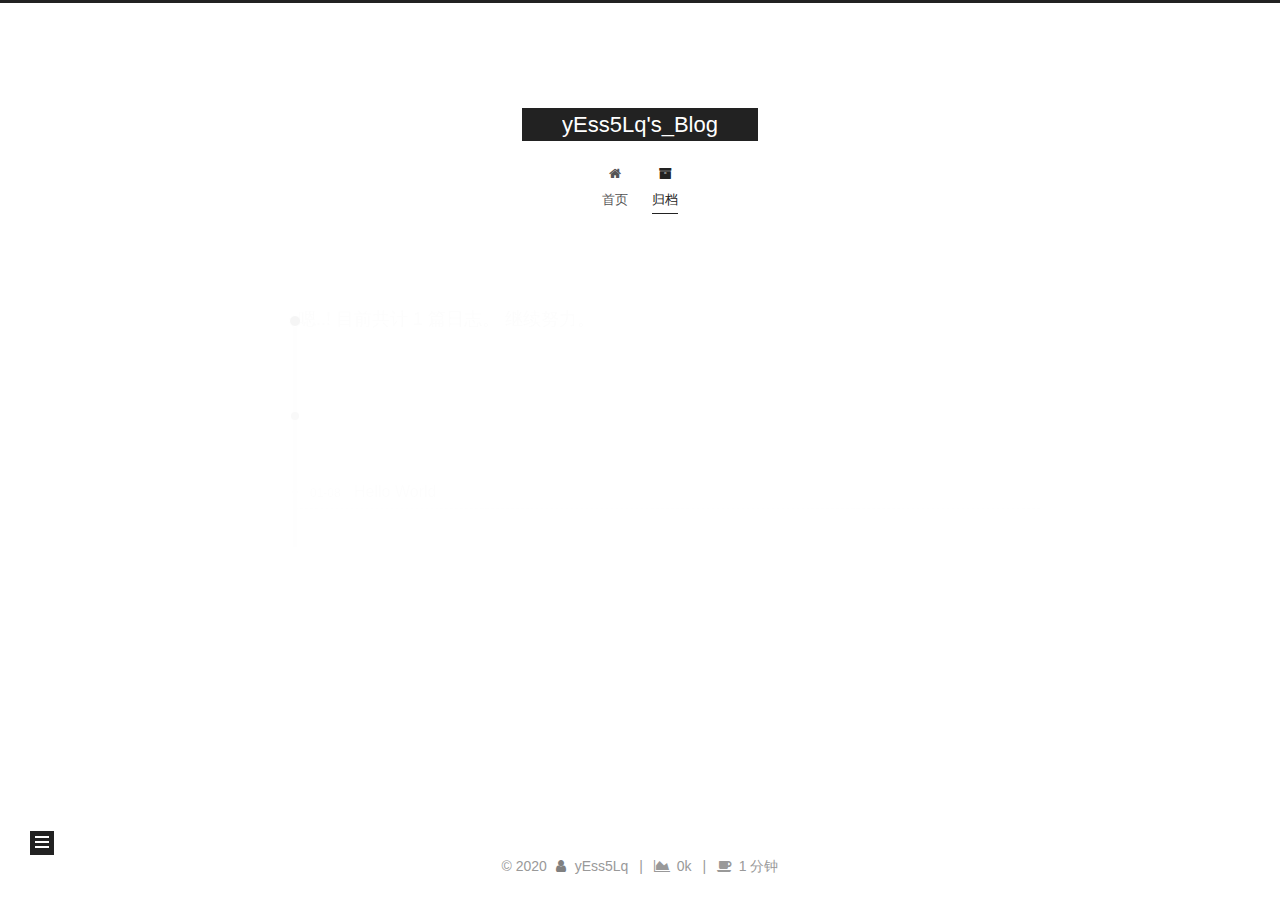
==== archives/index.html @ d1056d44 "Site updated: 2020-01-08 22:29:36" ====
<!DOCTYPE html>
<html lang="zh-Hans">
<head>
  <meta charset="UTF-8">
<meta name="viewport" content="width=device-width, initial-scale=1, maximum-scale=2">
<meta name="theme-color" content="#222">
<meta name="generator" content="Hexo 4.2.0">
  <link rel="apple-touch-icon" sizes="180x180" href="/images/apple-touch-icon-next.png">
  <link rel="icon" type="image/png" sizes="32x32" href="/images/favicon-32x32-next.png">
  <link rel="icon" type="image/png" sizes="16x16" href="/images/favicon-16x16-next.png">
  <link rel="mask-icon" href="/images/logo.svg" color="#222">

<link rel="stylesheet" href="/css/main.css">


<link rel="stylesheet" href="/lib/font-awesome/css/font-awesome.min.css">


<script id="hexo-configurations">
  var NexT = window.NexT || {};
  var CONFIG = {
    hostname: new URL('http://yoursite.com').hostname,
    root: '/',
    scheme: 'Muse',
    version: '7.7.0',
    exturl: false,
    sidebar: {"position":"left","display":"post","padding":18,"offset":12,"onmobile":false},
    copycode: {"enable":false,"show_result":false,"style":null},
    back2top: {"enable":true,"sidebar":false,"scrollpercent":false},
    bookmark: {"enable":false,"color":"#222","save":"auto"},
    fancybox: false,
    mediumzoom: false,
    lazyload: false,
    pangu: false,
    comments: {"style":"tabs","active":null,"storage":true,"lazyload":false,"nav":null},
    algolia: {
      appID: '',
      apiKey: '',
      indexName: '',
      hits: {"per_page":10},
      labels: {"input_placeholder":"Search for Posts","hits_empty":"We didn't find any results for the search: ${query}","hits_stats":"${hits} results found in ${time} ms"}
    },
    localsearch: {"enable":false,"trigger":"auto","top_n_per_article":1,"unescape":false,"preload":false},
    path: '',
    motion: {"enable":true,"async":false,"transition":{"post_block":"fadeIn","post_header":"slideDownIn","post_body":"slideDownIn","coll_header":"slideLeftIn","sidebar":"slideUpIn"}}
  };
</script>

  <meta name="description" content="一加一等于二">
<meta property="og:type" content="website">
<meta property="og:title" content="yEss5Lq&#39;s_Blog">
<meta property="og:url" content="http://yoursite.com/archives/index.html">
<meta property="og:site_name" content="yEss5Lq&#39;s_Blog">
<meta property="og:description" content="一加一等于二">
<meta property="article:author" content="yEss5Lq">
<meta name="twitter:card" content="summary">

<link rel="canonical" href="http://yoursite.com/archives/">


<script id="page-configurations">
  // https://hexo.io/docs/variables.html
  CONFIG.page = {
    sidebar: "",
    isHome: false,
    isPost: false
  };
</script>

  <title>归档 | yEss5Lq's_Blog</title>
  






  <noscript>
  <style>
  .use-motion .brand,
  .use-motion .menu-item,
  .sidebar-inner,
  .use-motion .post-block,
  .use-motion .pagination,
  .use-motion .comments,
  .use-motion .post-header,
  .use-motion .post-body,
  .use-motion .collection-header { opacity: initial; }

  .use-motion .site-title,
  .use-motion .site-subtitle {
    opacity: initial;
    top: initial;
  }

  .use-motion .logo-line-before i { left: initial; }
  .use-motion .logo-line-after i { right: initial; }
  </style>
</noscript>

</head>

<body itemscope itemtype="http://schema.org/WebPage">
  <div class="container use-motion">
    <div class="headband"></div>

    <header class="header" itemscope itemtype="http://schema.org/WPHeader">
      <div class="header-inner"><div class="site-brand-container">
  <div class="site-meta">

    <div>
      <a href="/" class="brand" rel="start">
        <span class="logo-line-before"><i></i></span>
        <span class="site-title">yEss5Lq's_Blog</span>
        <span class="logo-line-after"><i></i></span>
      </a>
    </div>
  </div>

  <div class="site-nav-toggle">
    <div class="toggle" aria-label="切换导航栏">
      <span class="toggle-line toggle-line-first"></span>
      <span class="toggle-line toggle-line-middle"></span>
      <span class="toggle-line toggle-line-last"></span>
    </div>
  </div>
</div>


<nav class="site-nav">
  
  <ul id="menu" class="menu">
        <li class="menu-item menu-item-home">

    <a href="/" rel="section"><i class="fa fa-fw fa-home"></i>首页</a>

  </li>
        <li class="menu-item menu-item-archives">

    <a href="/archives/" rel="section"><i class="fa fa-fw fa-archive"></i>归档</a>

  </li>
  </ul>

</nav>
</div>
    </header>

    
  <div class="back-to-top">
    <i class="fa fa-arrow-up"></i>
    <span>0%</span>
  </div>


    <main class="main">
      <div class="main-inner">
        <div class="content-wrap">
          

          <div class="content">
            

  
  
  
  <div class="post-block">
    <div class="posts-collapse">
      <div class="collection-title">
        <span class="collection-header">嗯..! 目前共计 1 篇日志。 继续努力。</span>
      </div>

      
    <div class="collection-year">
      <h1 class="collection-header">2020</h1>
    </div>

  <article itemscope itemtype="http://schema.org/Article">
    <header class="post-header">

      <div class="post-meta">
        <time itemprop="dateCreated"
              datetime="2020-01-08T21:18:24+08:00"
              content="2020-01-08">
          01-08
        </time>
      </div>

      <h2 class="post-title">
          <a class="post-title-link" href="/2020/01/08/hello-world/" itemprop="url">
            <span itemprop="name">Hello World</span>
          </a>
      </h2>

    </header>
  </article>


    </div>
  </div>
  
  
  

  



          </div>
          

<script>
  window.addEventListener('tabs:register', () => {
    let activeClass = CONFIG.comments.activeClass;
    if (CONFIG.comments.storage) {
      activeClass = localStorage.getItem('comments_active') || activeClass;
    }
    if (activeClass) {
      let activeTab = document.querySelector(`a[href="#comment-${activeClass}"]`);
      if (activeTab) {
        activeTab.click();
      }
    }
  });
  if (CONFIG.comments.storage) {
    window.addEventListener('tabs:click', event => {
      if (!event.target.matches('.tabs-comment .tab-content .tab-pane')) return;
      let commentClass = event.target.classList[1];
      localStorage.setItem('comments_active', commentClass);
    });
  }
</script>

        </div>
          
  
  <div class="toggle sidebar-toggle">
    <span class="toggle-line toggle-line-first"></span>
    <span class="toggle-line toggle-line-middle"></span>
    <span class="toggle-line toggle-line-last"></span>
  </div>

  <aside class="sidebar">
    <div class="sidebar-inner">

      <ul class="sidebar-nav motion-element">
        <li class="sidebar-nav-toc">
          文章目录
        </li>
        <li class="sidebar-nav-overview">
          站点概览
        </li>
      </ul>

      <!--noindex-->
      <div class="post-toc-wrap sidebar-panel">
      </div>
      <!--/noindex-->

      <div class="site-overview-wrap sidebar-panel">
        <div class="site-author motion-element" itemprop="author" itemscope itemtype="http://schema.org/Person">
  <p class="site-author-name" itemprop="name">yEss5Lq</p>
  <div class="site-description" itemprop="description">一加一等于二</div>
</div>
<div class="site-state-wrap motion-element">
  <nav class="site-state">
      <div class="site-state-item site-state-posts">
          <a href="/archives/">
        
          <span class="site-state-item-count">1</span>
          <span class="site-state-item-name">日志</span>
        </a>
      </div>
  </nav>
</div>



      </div>

    </div>
  </aside>
  <div id="sidebar-dimmer"></div>


      </div>
    </main>

    <footer class="footer">
      <div class="footer-inner">
        

<div class="copyright">
  
  &copy; 
  <span itemprop="copyrightYear">2020</span>
  <span class="with-love">
    <i class="fa fa-user"></i>
  </span>
  <span class="author" itemprop="copyrightHolder">yEss5Lq</span>
    <span class="post-meta-divider">|</span>
    <span class="post-meta-item-icon">
      <i class="fa fa-area-chart"></i>
    </span>
    <span title="站点总字数">0k</span>
    <span class="post-meta-divider">|</span>
    <span class="post-meta-item-icon">
      <i class="fa fa-coffee"></i>
    </span>
    <span title="站点阅读时长">1 分钟</span>
</div>

        








      </div>
    </footer>
  </div>

  
  <script src="/lib/anime.min.js"></script>
  <script src="/lib/velocity/velocity.min.js"></script>
  <script src="/lib/velocity/velocity.ui.min.js"></script>

<script src="/js/utils.js"></script>

<script src="/js/motion.js"></script>


<script src="/js/schemes/muse.js"></script>


<script src="/js/next-boot.js"></script>




  















  

  

</body>
</html>
---- css/main.css ----
html {
  line-height: 1.15; /* 1 */
  -webkit-text-size-adjust: 100%; /* 2 */
}
body {
  margin: 0;
}
main {
  display: block;
}
h1 {
  font-size: 2em;
  margin: 0.67em 0;
}
hr {
  box-sizing: content-box; /* 1 */
  height: 0; /* 1 */
  overflow: visible; /* 2 */
}
pre {
  font-family: monospace, monospace; /* 1 */
  font-size: 1em; /* 2 */
}
a {
  background: transparent;
}
abbr[title] {
  border-bottom: none; /* 1 */
  text-decoration: underline; /* 2 */
  text-decoration: underline dotted; /* 2 */
}
b,
strong {
  font-weight: bolder;
}
code,
kbd,
samp {
  font-family: monospace, monospace; /* 1 */
  font-size: 1em; /* 2 */
}
small {
  font-size: 80%;
}
sub,
sup {
  font-size: 75%;
  line-height: 0;
  position: relative;
  vertical-align: baseline;
}
sub {
  bottom: -0.25em;
}
sup {
  top: -0.5em;
}
img {
  border-style: none;
}
button,
input,
optgroup,
select,
textarea {
  font-family: inherit; /* 1 */
  font-size: 100%; /* 1 */
  line-height: 1.15; /* 1 */
  margin: 0; /* 2 */
}
button,
input {
/* 1 */
  overflow: visible;
}
button,
select {
/* 1 */
  text-transform: none;
}
button,
[type='button'],
[type='reset'],
[type='submit'] {
  -webkit-appearance: button;
}
button::-moz-focus-inner,
[type='button']::-moz-focus-inner,
[type='reset']::-moz-focus-inner,
[type='submit']::-moz-focus-inner {
  border-style: none;
  padding: 0;
}
button:-moz-focusring,
[type='button']:-moz-focusring,
[type='reset']:-moz-focusring,
[type='submit']:-moz-focusring {
  outline: 1px dotted ButtonText;
}
fieldset {
  padding: 0.35em 0.75em 0.625em;
}
legend {
  box-sizing: border-box; /* 1 */
  color: inherit; /* 2 */
  display: table; /* 1 */
  max-width: 100%; /* 1 */
  padding: 0; /* 3 */
  white-space: normal; /* 1 */
}
progress {
  vertical-align: baseline;
}
textarea {
  overflow: auto;
}
[type='checkbox'],
[type='radio'] {
  box-sizing: border-box; /* 1 */
  padding: 0; /* 2 */
}
[type='number']::-webkit-inner-spin-button,
[type='number']::-webkit-outer-spin-button {
  height: auto;
}
[type='search'] {
  outline-offset: -2px; /* 2 */
  -webkit-appearance: textfield; /* 1 */
}
[type='search']::-webkit-search-decoration {
  -webkit-appearance: none;
}
::-webkit-file-upload-button {
  font: inherit; /* 2 */
  -webkit-appearance: button; /* 1 */
}
details {
  display: block;
}
summary {
  display: list-item;
}
template {
  display: none;
}
[hidden] {
  display: none;
}
::selection {
  background: #262a30;
  color: #fff;
}
html,
body {
  height: 100%;
}
body {
  background: #fff;
  color: #555;
  font-family: 'Lato', "PingFang SC", "Microsoft YaHei", sans-serif;
  font-size: 1em;
  line-height: 2;
}
@media (max-width: 991px) {
  body {
    padding-left: 0 !important;
    padding-right: 0 !important;
  }
}
h1,
h2,
h3,
h4,
h5,
h6 {
  font-family: 'Lato', "PingFang SC", "Microsoft YaHei", sans-serif;
  font-weight: bold;
  line-height: 1.5;
  margin: 20px 0 15px;
}
h1 {
  font-size: 1.5em;
}
h2 {
  font-size: 1.375em;
}
h3 {
  font-size: 1.25em;
}
h4 {
  font-size: 1.125em;
}
h5 {
  font-size: 1em;
}
h6 {
  font-size: 0.875em;
}
p {
  margin: 0 0 20px 0;
}
a,
span.exturl {
  border-bottom: 1px solid #999;
  color: #555;
  outline: 0;
  text-decoration: none;
  overflow-wrap: break-word;
  word-wrap: break-word;
  cursor: pointer;
}
a:hover,
span.exturl:hover {
  border-bottom-color: #222;
  color: #222;
}
iframe,
img,
video {
  display: block;
  margin-left: auto;
  margin-right: auto;
  max-width: 100%;
}
hr {
  background-color: #ddd;
  background-image: repeating-linear-gradient(-45deg, #fff, #fff 4px, transparent 4px, transparent 8px);
  border: 0;
  height: 3px;
  margin: 40px 0;
}
blockquote {
  border-left: 4px solid #ddd;
  color: #666;
  margin: 0;
  padding: 0 15px;
}
blockquote cite::before {
  content: '-';
  padding: 0 5px;
}
dt {
  font-weight: 700;
}
dd {
  margin: 0;
  padding: 0;
}
kbd {
  background-color: #f5f5f5;
  background-image: linear-gradient(#eee, #fff, #eee);
  border: 1px solid #ccc;
  border-radius: 0.2em;
  box-shadow: 0.1em 0.1em 0.2em rgba(0,0,0,0.1);
  font-family: inherit;
  padding: 0.1em 0.3em;
  white-space: nowrap;
}
.table-container {
  -webkit-overflow-scrolling: touch;
  overflow: auto;
}
table {
  border-collapse: collapse;
  border-spacing: 0;
  font-size: 0.875em;
  margin: 0 0 20px 0;
  width: 100%;
}
tbody tr:nth-of-type(odd) {
  background: #f9f9f9;
}
tbody tr:hover {
  background: #f5f5f5;
}
caption,
th,
td {
  font-weight: normal;
  padding: 8px;
  text-align: left;
  vertical-align: middle;
}
th,
td {
  border: 1px solid #ddd;
  border-bottom: 3px solid #ddd;
}
th {
  font-weight: 700;
  padding-bottom: 10px;
}
td {
  border-bottom-width: 1px;
}
.btn {
  background: #222;
  border: 2px solid #222;
  border-radius: 0;
  color: #fff;
  display: inline-block;
  font-size: 0.875em;
  line-height: 2;
  padding: 0 20px;
  text-decoration: none;
  transition-property: background-color;
  transition-delay: 0s;
  transition-duration: 0.2s;
  transition-timing-function: ease-in-out;
}
.btn:hover {
  background: #fff;
  border-color: #222;
  color: #222;
}
.btn + .btn {
  margin: 0 0 8px 8px;
}
.btn .fa-fw {
  text-align: left;
  width: 1.285714285714286em;
}
.toggle {
  line-height: 0;
}
.toggle .toggle-line {
  background: #fff;
  display: inline-block;
  height: 2px;
  left: 0;
  position: relative;
  top: 0;
  transition: all 0.4s;
  vertical-align: top;
  width: 100%;
}
.toggle .toggle-line:not(:first-child) {
  margin-top: 3px;
}
.toggle.toggle-arrow .toggle-line-first {
  left: 50%;
  top: 2px;
  transform: rotate(45deg);
  width: 50%;
}
.toggle.toggle-arrow .toggle-line-middle {
  left: 2px;
  width: 90%;
}
.toggle.toggle-arrow .toggle-line-last {
  left: 50%;
  top: -2px;
  transform: rotate(-45deg);
  width: 50%;
}
.toggle.toggle-close .toggle-line-first {
  transform: rotate(-45deg);
  top: 5px;
}
.toggle.toggle-close .toggle-line-middle {
  opacity: 0;
}
.toggle.toggle-close .toggle-line-last {
  transform: rotate(45deg);
  top: -5px;
}
.highlight,
pre {
  background: #f7f7f7;
  color: #4d4d4c;
  line-height: 1.6;
  margin: 0 auto 20px;
}
pre,
code {
  font-family: consolas, Menlo, monospace, "PingFang SC", "Microsoft YaHei";
}
code {
  background: #eee;
  border-radius: 3px;
  color: #555;
  padding: 2px 4px;
  overflow-wrap: break-word;
  word-wrap: break-word;
}
.highlight *::selection {
  background: #d6d6d6;
}
.highlight pre {
  border: 0;
  margin: 0;
  padding: 10px 0;
}
.highlight table {
  border: 0;
  margin: 0;
  width: auto;
}
.highlight td {
  border: 0;
  padding: 0;
}
.highlight figcaption {
  background: #eee;
  color: #4d4d4c;
  font-size: 0.875em;
  line-height: 1.2;
  padding: 0.5em;
}
.highlight figcaption::before,
.highlight figcaption::after {
  content: ' ';
  display: table;
}
.highlight figcaption::after {
  clear: both;
}
.highlight figcaption a {
  color: #4d4d4c;
  float: right;
}
.highlight figcaption a:hover {
  border-bottom-color: #4d4d4c;
}
.highlight .gutter {
  -moz-user-select: none;
  -ms-user-select: none;
  -webkit-user-select: none;
  user-select: none;
}
.highlight .gutter pre {
  background: #eff2f3;
  color: #869194;
  padding-left: 10px;
  padding-right: 10px;
  text-align: right;
}
.highlight .code pre {
  background: #f7f7f7;
  padding-left: 10px;
  width: 100%;
}
.gist table {
  width: auto;
}
.gist table td {
  border: 0;
}
pre {
  overflow: auto;
  padding: 10px;
}
pre code {
  background: none;
  color: #4d4d4c;
  font-size: 0.875em;
  padding: 0;
  text-shadow: none;
}
pre .deletion {
  background: #fdd;
}
pre .addition {
  background: #dfd;
}
pre .meta {
  color: #eab700;
  -moz-user-select: none;
  -ms-user-select: none;
  -webkit-user-select: none;
  user-select: none;
}
pre .comment {
  color: #8e908c;
}
pre .variable,
pre .attribute,
pre .tag,
pre .name,
pre .regexp,
pre .ruby .constant,
pre .xml .tag .title,
pre .xml .pi,
pre .xml .doctype,
pre .html .doctype,
pre .css .id,
pre .css .class,
pre .css .pseudo {
  color: #c82829;
}
pre .number,
pre .preprocessor,
pre .built_in,
pre .builtin-name,
pre .literal,
pre .params,
pre .constant,
pre .command {
  color: #f5871f;
}
pre .ruby .class .title,
pre .css .rules .attribute,
pre .string,
pre .symbol,
pre .value,
pre .inheritance,
pre .header,
pre .ruby .symbol,
pre .xml .cdata,
pre .special,
pre .formula {
  color: #718c00;
}
pre .title,
pre .css .hexcolor {
  color: #3e999f;
}
pre .function,
pre .python .decorator,
pre .python .title,
pre .ruby .function .title,
pre .ruby .title .keyword,
pre .perl .sub,
pre .javascript .title,
pre .coffeescript .title {
  color: #4271ae;
}
pre .keyword,
pre .javascript .function {
  color: #8959a8;
}
.blockquote-center {
  border-left: none;
  margin: 40px 0;
  padding: 0;
  position: relative;
  text-align: center;
}
.blockquote-center::before,
.blockquote-center::after {
  background-repeat: no-repeat;
  background-size: 22px 22px;
  content: ' ';
  display: block;
  height: 24px;
  opacity: 0.2;
  position: absolute;
  width: 100%;
}
.blockquote-center::before {
  background-image: url("../images/quote-l.svg");
  background-position: 0 -6px;
  border-top: 1px solid #ccc;
  top: -20px;
}
.blockquote-center::after {
  background-image: url("../images/quote-r.svg");
  background-position: 100% 8px;
  border-bottom: 1px solid #ccc;
  bottom: -20px;
}
.blockquote-center p,
.blockquote-center div {
  text-align: center;
}
.post-body .group-picture img {
  margin: 0 auto;
  padding: 0 3px;
}
.group-picture-row {
  margin-bottom: 6px;
  overflow: hidden;
}
.group-picture-column {
  float: left;
  margin-bottom: 10px;
}
.post-body .label {
  display: inline;
  padding: 0 2px;
}
.post-body .label.default {
  background: #f0f0f0;
}
.post-body .label.primary {
  background: #efe6f7;
}
.post-body .label.info {
  background: #e5f2f8;
}
.post-body .label.success {
  background: #e7f4e9;
}
.post-body .label.warning {
  background: #fcf6e1;
}
.post-body .label.danger {
  background: #fae8eb;
}
.post-body .tabs {
  margin-bottom: 20px;
}
.post-body .tabs,
.tabs-comment {
  display: block;
  padding-top: 10px;
  position: relative;
}
.post-body .tabs ul.nav-tabs,
.tabs-comment ul.nav-tabs {
  display: flex;
  flex-wrap: wrap;
  margin: 0;
  margin-bottom: -1px;
  padding: 0;
}
@media (max-width: 413px) {
  .post-body .tabs ul.nav-tabs,
  .tabs-comment ul.nav-tabs {
    display: block;
    margin-bottom: 5px;
  }
}
.post-body .tabs ul.nav-tabs li.tab,
.tabs-comment ul.nav-tabs li.tab {
  background: #fff;
  border-bottom: 1px solid #ddd;
  border-left: 1px solid transparent;
  border-right: 1px solid transparent;
  border-top: 3px solid transparent;
  flex-grow: 1;
  list-style-type: none;
  border-radius: 0 0 0 0;
}
@media (max-width: 413px) {
  .post-body .tabs ul.nav-tabs li.tab,
  .tabs-comment ul.nav-tabs li.tab {
    border-bottom: 1px solid transparent;
    border-left: 3px solid transparent;
    border-right: 1px solid transparent;
    border-top: 1px solid transparent;
  }
}
@media (max-width: 413px) {
  .post-body .tabs ul.nav-tabs li.tab,
  .tabs-comment ul.nav-tabs li.tab {
    border-radius: 0;
  }
}
.post-body .tabs ul.nav-tabs li.tab a,
.tabs-comment ul.nav-tabs li.tab a {
  border-bottom: initial;
  display: block;
  line-height: 1.8;
  outline: 0;
  padding: 0.25em 0.75em;
  text-align: center;
  transition-delay: 0s;
  transition-duration: 0.2s;
  transition-timing-function: ease-out;
}
.post-body .tabs ul.nav-tabs li.tab a i,
.tabs-comment ul.nav-tabs li.tab a i {
  width: 1.285714285714286em;
}
.post-body .tabs ul.nav-tabs li.tab.active,
.tabs-comment ul.nav-tabs li.tab.active {
  border-bottom: 1px solid transparent;
  border-left: 1px solid #ddd;
  border-right: 1px solid #ddd;
  border-top: 3px solid #fc6423;
}
@media (max-width: 413px) {
  .post-body .tabs ul.nav-tabs li.tab.active,
  .tabs-comment ul.nav-tabs li.tab.active {
    border-bottom: 1px solid #ddd;
    border-left: 3px solid #fc6423;
    border-right: 1px solid #ddd;
    border-top: 1px solid #ddd;
  }
}
.post-body .tabs ul.nav-tabs li.tab.active a,
.tabs-comment ul.nav-tabs li.tab.active a {
  color: #555;
  cursor: default;
}
.post-body .tabs .tab-content .tab-pane,
.tabs-comment .tab-content .tab-pane {
  border: 1px solid #ddd;
  padding: 20px 20px 0 20px;
  border-radius: 0;
}
.post-body .tabs .tab-content .tab-pane:not(.active),
.tabs-comment .tab-content .tab-pane:not(.active) {
  display: none;
}
.post-body .tabs .tab-content .tab-pane.active,
.tabs-comment .tab-content .tab-pane.active {
  display: block;
}
.post-body .tabs .tab-content .tab-pane.active:nth-of-type(1),
.tabs-comment .tab-content .tab-pane.active:nth-of-type(1) {
  border-radius: 0 0 0 0;
}
@media (max-width: 413px) {
  .post-body .tabs .tab-content .tab-pane.active:nth-of-type(1),
  .tabs-comment .tab-content .tab-pane.active:nth-of-type(1) {
    border-radius: 0;
  }
}
.post-body .note {
  border-radius: 3px;
  margin-bottom: 20px;
  padding: 15px;
  position: relative;
  border: 1px solid #eee;
  border-left-width: 5px;
}
.post-body .note h2,
.post-body .note h3,
.post-body .note h4,
.post-body .note h5,
.post-body .note h6 {
  margin-top: 0;
  border-bottom: initial;
  margin-bottom: 0;
  padding-top: 0;
}
.post-body .note p:first-child,
.post-body .note ul:first-child,
.post-body .note ol:first-child,
.post-body .note table:first-child,
.post-body .note pre:first-child,
.post-body .note blockquote:first-child,
.post-body .note img:first-child {
  margin-top: 0;
}
.post-body .note p:last-child,
.post-body .note ul:last-child,
.post-body .note ol:last-child,
.post-body .note table:last-child,
.post-body .note pre:last-child,
.post-body .note blockquote:last-child,
.post-body .note img:last-child {
  margin-bottom: 0;
}
.post-body .note.default {
  border-left-color: #777;
}
.post-body .note.default h2,
.post-body .note.default h3,
.post-body .note.default h4,
.post-body .note.default h5,
.post-body .note.default h6 {
  color: #777;
}
.post-body .note.primary {
  border-left-color: #6f42c1;
}
.post-body .note.primary h2,
.post-body .note.primary h3,
.post-body .note.primary h4,
.post-body .note.primary h5,
.post-body .note.primary h6 {
  color: #6f42c1;
}
.post-body .note.info {
  border-left-color: #428bca;
}
.post-body .note.info h2,
.post-body .note.info h3,
.post-body .note.info h4,
.post-body .note.info h5,
.post-body .note.info h6 {
  color: #428bca;
}
.post-body .note.success {
  border-left-color: #5cb85c;
}
.post-body .note.success h2,
.post-body .note.success h3,
.post-body .note.success h4,
.post-body .note.success h5,
.post-body .note.success h6 {
  color: #5cb85c;
}
.post-body .note.warning {
  border-left-color: #f0ad4e;
}
.post-body .note.warning h2,
.post-body .note.warning h3,
.post-body .note.warning h4,
.post-body .note.warning h5,
.post-body .note.warning h6 {
  color: #f0ad4e;
}
.post-body .note.danger {
  border-left-color: #d9534f;
}
.post-body .note.danger h2,
.post-body .note.danger h3,
.post-body .note.danger h4,
.post-body .note.danger h5,
.post-body .note.danger h6 {
  color: #d9534f;
}
.pagination .prev,
.pagination .next,
.pagination .page-number,
.pagination .space {
  display: inline-block;
  margin: 0 10px;
  padding: 0 11px;
  position: relative;
  top: -1px;
}
@media (max-width: 767px) {
  .pagination .prev,
  .pagination .next,
  .pagination .page-number,
  .pagination .space {
    margin: 0 5px;
  }
}
.pagination {
  border-top: 1px solid #eee;
  margin: 120px 0 0;
  text-align: center;
}
.pagination .prev,
.pagination .next,
.pagination .page-number {
  border-bottom: 0;
  border-top: 1px solid #eee;
  transition-property: border-color;
  transition-delay: 0s;
  transition-duration: 0.2s;
  transition-timing-function: ease-in-out;
}
.pagination .prev:hover,
.pagination .next:hover,
.pagination .page-number:hover {
  border-top-color: #222;
}
.pagination .space {
  margin: 0;
  padding: 0;
}
.pagination .prev {
  margin-left: 0;
}
.pagination .next {
  margin-right: 0;
}
.pagination .page-number.current {
  background: #ccc;
  border-top-color: #ccc;
  color: #fff;
}
@media (max-width: 767px) {
  .pagination {
    border-top: none;
  }
  .pagination .prev,
  .pagination .next,
  .pagination .page-number {
    border-bottom: 1px solid #eee;
    border-top: 0;
    margin-bottom: 10px;
    padding: 0 10px;
  }
  .pagination .prev:hover,
  .pagination .next:hover,
  .pagination .page-number:hover {
    border-bottom-color: #222;
  }
}
.comments {
  margin: 60px 20px 0;
  overflow: hidden;
}
.comment-button-group {
  display: flex;
  flex-wrap: wrap-reverse;
  justify-content: center;
  margin: 1em 0;
}
.comment-button-group .comment-button {
  margin: 0.1em 0.2em;
}
.comment-button-group .comment-button.active {
  background: #fff;
  border-color: #222;
  color: #222;
}
.comment-position {
  display: none;
}
.comment-position.active {
  display: block;
}
.tabs-comment {
  background: #fff;
  margin-top: 4em;
  padding-top: 0;
}
.tabs-comment .comments {
  border: 0;
  box-shadow: none;
  margin-top: 0;
  padding-top: 0;
}
.container {
  min-height: 100%;
  position: relative;
}
.main-inner {
  margin: 0 auto;
  width: 700px;
}
@media (min-width: 1200px) {
  .main-inner {
    width: 800px;
  }
}
@media (min-width: 1600px) {
  .main-inner {
    width: 900px;
  }
}
.header {
  background: transparent;
}
.header-inner {
  margin: 0 auto;
  position: relative;
  width: 700px;
}
@media (min-width: 1200px) {
  .header-inner {
    width: 800px;
  }
}
@media (min-width: 1600px) {
  .header-inner {
    width: 900px;
  }
}
.headband {
  background: #222;
  height: 3px;
}
.site-meta {
  margin: 0;
  text-align: center;
}
@media (max-width: 767px) {
  .site-meta {
    text-align: center;
  }
}
.brand {
  background: #222;
  border-bottom: none;
  color: #fff;
  display: inline-block;
  line-height: 1.375em;
  padding: 0 40px;
  position: relative;
}
.brand:hover {
  color: #fff;
}
.site-title {
  display: inline-block;
  font-family: 'Lato', "PingFang SC", "Microsoft YaHei", sans-serif;
  font-size: 1.375em;
  font-weight: normal;
  line-height: 1.5;
  vertical-align: top;
}
.site-subtitle {
  color: #999;
  font-size: 0.8125em;
  margin-top: 10px;
}
.use-motion .brand {
  opacity: 0;
}
.use-motion .site-title,
.use-motion .site-subtitle,
.use-motion .custom-logo-image {
  opacity: 0;
  position: relative;
  top: -10px;
}
.site-nav-toggle {
  display: none;
  left: 10px;
  position: absolute;
}
@media (max-width: 767px) {
  .site-nav-toggle {
    display: block;
  }
}
.site-nav-toggle .toggle {
  background: transparent;
  border: 0;
  margin-top: 2px;
  padding: 10px;
  width: 22px;
}
.site-nav-toggle .toggle .toggle-line {
  background: #555;
  border-radius: 1px;
}
.site-nav {
  display: block;
}
@media (max-width: 767px) {
  .site-nav {
    clear: both;
    display: none;
  }
}
.site-nav.site-nav-on {
  display: block;
}
.menu {
  margin-top: 20px;
  padding-left: 0;
  text-align: center;
}
.menu-item {
  display: inline-block;
  list-style: none;
  margin: 0 10px;
}
@media (max-width: 767px) {
  .menu-item {
    margin-top: 10px;
  }
}
.menu-item a,
.menu-item span.exturl {
  border-bottom: 0;
  display: block;
  font-size: 0.8125em;
  transition-property: border-color;
  transition-delay: 0s;
  transition-duration: 0.2s;
  transition-timing-function: ease-in-out;
}
@media (hover: none) {
  .menu-item a:hover,
  .menu-item span.exturl:hover {
    border-bottom-color: transparent !important;
  }
}
.menu-item .fa {
  margin-right: 8px;
}
.menu-item .badge {
  display: inline-block;
  font-weight: 700;
  line-height: 1;
  margin-left: 0.35em;
  margin-top: 0.35em;
  text-align: center;
  white-space: nowrap;
}
@media (max-width: 767px) {
  .menu-item .badge {
    float: right;
    margin-left: 0;
  }
}
.use-motion .menu-item {
  opacity: 0;
}
.sidebar {
  background: #222;
  bottom: 0;
  box-shadow: inset 0 2px 6px #000;
  position: fixed;
  top: 0;
  z-index: 1200;
}
.sidebar a,
.sidebar span.exturl {
  border-bottom-color: #555;
  color: #999;
}
.sidebar a:hover,
.sidebar span.exturl:hover {
  border-bottom-color: #eee;
  color: #eee;
}
@media (max-width: 991px) {
  .sidebar {
    display: none;
  }
}
.sidebar-inner {
  color: #999;
  padding: 18px 10px;
  text-align: center;
}
.site-overview-wrap {
  overflow-x: hidden;
  overflow-y: auto;
}
.cc-license {
  margin-top: 10px;
  text-align: center;
}
.cc-license .cc-opacity {
  border-bottom: none;
  opacity: 0.7;
}
.cc-license .cc-opacity:hover {
  opacity: 0.9;
}
.cc-license img {
  display: inline-block;
}
.site-author-image {
  border: 2px solid #333;
  display: block;
  height: auto;
  margin: 0 auto;
  max-width: 96px;
  padding: 2px;
}
.site-author-name {
  color: #f5f5f5;
  font-weight: normal;
  margin: 5px 0 0;
  text-align: center;
}
.site-description {
  color: #999;
  font-size: 1em;
  margin-top: 5px;
  text-align: center;
}
.links-of-author {
  margin-top: 15px;
}
.links-of-author a,
.links-of-author span.exturl {
  border-bottom-color: #555;
  display: inline-block;
  font-size: 0.8125em;
  margin-bottom: 10px;
  margin-right: 10px;
  vertical-align: middle;
}
.links-of-author a::before,
.links-of-author span.exturl::before {
  background: #ffff91;
  border-radius: 50%;
  content: ' ';
  display: inline-block;
  height: 4px;
  margin-right: 3px;
  vertical-align: middle;
  width: 4px;
}
.sidebar-button {
  margin-top: 15px;
}
.sidebar-button a {
  border: 1px solid #fc6423;
  border-radius: 4px;
  color: #fc6423;
  display: inline-block;
  padding: 0 15px;
}
.sidebar-button a .fa {
  margin-right: 5px;
}
.sidebar-button a:hover {
  background: #fc6423;
  border: 1px solid #fc6423;
  color: #fff;
}
.sidebar-button a:hover .fa {
  color: #fff;
}
.links-of-blogroll {
  font-size: 0.8125em;
  margin-top: 10px;
}
.links-of-blogroll-title {
  font-size: 0.875em;
  font-weight: 600;
  margin-top: 0;
}
.links-of-blogroll-list {
  list-style: none;
  margin: 0;
  padding: 0;
}
.links-of-blogroll-item {
  padding: 2px 10px;
}
.links-of-blogroll-item a,
.links-of-blogroll-item span.exturl {
  box-sizing: border-box;
  display: inline-block;
  max-width: 280px;
  overflow: hidden;
  text-overflow: ellipsis;
  white-space: nowrap;
}
#sidebar-dimmer {
  display: none;
}
@media (max-width: 767px) {
  #sidebar-dimmer {
    background: #000;
    display: block;
    height: 100%;
    left: 100%;
    opacity: 0;
    position: fixed;
    top: 0;
    width: 100%;
    z-index: 1100;
  }
  .sidebar-active + #sidebar-dimmer {
    opacity: 0.7;
    transform: translateX(-100%);
    transition: opacity 0.5s;
  }
}
.sidebar-nav {
  margin: 0;
  padding-bottom: 20px;
  padding-left: 0;
}
.sidebar-nav li {
  border-bottom: 1px solid transparent;
  color: #555;
  cursor: pointer;
  display: inline-block;
  font-size: 0.875em;
}
.sidebar-nav li.sidebar-nav-overview {
  margin-left: 10px;
}
.sidebar-nav li:hover {
  color: #f5f5f5;
}
.sidebar-nav .sidebar-nav-active {
  border-bottom-color: #87daff;
  color: #87daff;
}
.sidebar-nav .sidebar-nav-active:hover {
  color: #87daff;
}
.sidebar-panel {
  display: none;
}
.sidebar-panel-active {
  display: block;
}
.sidebar-toggle {
  background: #222;
  bottom: 45px;
  cursor: pointer;
  height: 14px;
  left: 30px;
  padding: 5px;
  position: fixed;
  width: 14px;
  z-index: 1300;
}
@media (max-width: 991px) {
  .sidebar-toggle {
    left: 20px;
    opacity: 0.8;
    display: none;
  }
}
.sidebar-toggle:hover .toggle-line {
  background: #87daff;
}
.post-toc-wrap {
  overflow-x: hidden;
  overflow-y: auto;
}
.post-toc {
  font-size: 0.875em;
}
.post-toc ol {
  list-style: none;
  margin: 0;
  padding: 0 2px 5px 10px;
  text-align: left;
}
.post-toc ol > ol {
  padding-left: 0;
}
.post-toc ol a {
  border-bottom-color: #555;
  color: #999;
  transition-property: all;
  transition-delay: 0s;
  transition-duration: 0.2s;
  transition-timing-function: ease-in-out;
}
.post-toc ol a:hover {
  border-bottom-color: #ccc;
  color: #ccc;
}
.post-toc .nav-item {
  line-height: 1.8;
  overflow: hidden;
  text-overflow: ellipsis;
  white-space: nowrap;
}
.post-toc .nav .nav-child {
  display: none;
}
.post-toc .nav .active > .nav-child {
  display: block;
}
.post-toc .nav .active-current > .nav-child {
  display: block;
}
.post-toc .nav .active-current > .nav-child > .nav-item {
  display: block;
}
.post-toc .nav .active > a {
  border-bottom-color: #87daff;
  color: #87daff;
}
.post-toc .nav .active-current > a {
  color: #87daff;
}
.post-toc .nav .active-current > a:hover {
  color: #87daff;
}
.site-state {
  display: flex;
  justify-content: center;
  line-height: 1.4;
  margin-top: 10px;
  overflow: hidden;
  text-align: center;
  white-space: nowrap;
}
.site-state-item {
  padding: 0 15px;
}
.site-state-item:not(:first-child) {
  border-left: 1px solid #333;
}
.site-state-item a {
  border-bottom: none;
}
.site-state-item-count {
  color: inherit;
  display: block;
  font-size: 1.25em;
  font-weight: 600;
  text-align: center;
}
.site-state-item-name {
  color: inherit;
  font-size: 0.875em;
}
.footer {
  color: #999;
  font-size: 0.875em;
  padding: 20px 0;
}
.footer.footer-fixed {
  bottom: 0;
  left: 0;
  position: absolute;
  right: 0;
}
.footer-inner {
  box-sizing: border-box;
  margin: 0 auto;
  text-align: center;
  width: 700px;
}
@media (min-width: 1200px) {
  .footer-inner {
    width: 800px;
  }
}
@media (min-width: 1600px) {
  .footer-inner {
    width: 900px;
  }
}
.with-love {
  color: #808080;
  display: inline-block;
  margin: 0 5px;
}
.powered-by,
.theme-info {
  display: inline-block;
}
@-moz-keyframes iconAnimate {
  0%, 100% {
    transform: scale(1);
  }
  10%, 30% {
    transform: scale(0.9);
  }
  20%, 40%, 60%, 80% {
    transform: scale(1.1);
  }
  50%, 70% {
    transform: scale(1.1);
  }
}
@-webkit-keyframes iconAnimate {
  0%, 100% {
    transform: scale(1);
  }
  10%, 30% {
    transform: scale(0.9);
  }
  20%, 40%, 60%, 80% {
    transform: scale(1.1);
  }
  50%, 70% {
    transform: scale(1.1);
  }
}
@-o-keyframes iconAnimate {
  0%, 100% {
    transform: scale(1);
  }
  10%, 30% {
    transform: scale(0.9);
  }
  20%, 40%, 60%, 80% {
    transform: scale(1.1);
  }
  50%, 70% {
    transform: scale(1.1);
  }
}
@keyframes iconAnimate {
  0%, 100% {
    transform: scale(1);
  }
  10%, 30% {
    transform: scale(0.9);
  }
  20%, 40%, 60%, 80% {
    transform: scale(1.1);
  }
  50%, 70% {
    transform: scale(1.1);
  }
}
.back-to-top {
  background: #222;
  bottom: -100px;
  box-sizing: border-box;
  color: #fff;
  cursor: pointer;
  font-size: 12px;
  left: 30px;
  opacity: 1;
  padding: 0 6px;
  position: fixed;
  text-align: center;
  transition-property: bottom;
  z-index: 1300;
  transition-delay: 0s;
  transition-duration: 0.2s;
  transition-timing-function: ease-in-out;
  width: 24px;
}
.back-to-top span {
  display: none;
}
.back-to-top:hover {
  color: #87daff;
}
.back-to-top.back-to-top-on {
  bottom: 19px;
}
@media (max-width: 991px) {
  .back-to-top {
    left: 20px;
    opacity: 0.8;
  }
}
.post-body {
  font-family: 'Lato', "PingFang SC", "Microsoft YaHei", sans-serif;
  overflow-wrap: break-word;
  word-wrap: break-word;
}
@media (min-width: 1200px) {
  .post-body {
    font-size: 1.125em;
  }
}
.post-body span.exturl .fa {
  font-size: 0.875em;
  margin-left: 4px;
}
.post-body .image-caption,
.post-body .figure .caption {
  color: #999;
  font-size: 0.875em;
  font-weight: bold;
  line-height: 1;
  margin: -20px auto 15px;
  text-align: center;
}
.post-sticky-flag {
  display: inline-block;
  transform: rotate(30deg);
}
.post-button {
  margin-top: 40px;
  text-align: center;
}
.use-motion .post-block,
.use-motion .pagination,
.use-motion .comments {
  opacity: 0;
}
.use-motion .post-header {
  opacity: 0;
}
.use-motion .post-body {
  opacity: 0;
}
.use-motion .collection-header {
  opacity: 0;
}
.posts-collapse {
  margin-left: 55px;
  position: relative;
}
@media (max-width: 767px) {
  .posts-collapse {
    margin-left: 20px;
    margin-right: 20px;
  }
}
.posts-collapse .collection-title {
  font-size: 1.125em;
  position: relative;
}
.posts-collapse .collection-title::before {
  background: #999;
  border: 1px solid #fff;
  border-radius: 50%;
  content: ' ';
  height: 10px;
  left: 0;
  margin-left: -6px;
  margin-top: -4px;
  position: absolute;
  top: 50%;
  width: 10px;
}
.posts-collapse .collection-year {
  margin: 60px 0;
  position: relative;
}
.posts-collapse .collection-year::before {
  background: #bbb;
  border-radius: 50%;
  content: ' ';
  height: 8px;
  left: 0;
  margin-left: -4px;
  margin-top: -4px;
  position: absolute;
  top: 50%;
  width: 8px;
}
.posts-collapse .collection-header {
  display: inline-block;
  margin: 0 0 0 20px;
}
.posts-collapse .collection-header small {
  color: #bbb;
  margin-left: 5px;
}
.posts-collapse .post-header {
  border-bottom: 1px dashed #ccc;
  margin: 30px 0;
  padding-left: 15px;
  position: relative;
  transition-property: border;
  transition-delay: 0s;
  transition-duration: 0.2s;
  transition-timing-function: ease-in-out;
}
.posts-collapse .post-header::before {
  background: #bbb;
  border: 1px solid #fff;
  border-radius: 50%;
  content: ' ';
  height: 6px;
  left: 0;
  margin-left: -4px;
  position: absolute;
  top: 0.75em;
  transition-property: background;
  width: 6px;
  transition-delay: 0s;
  transition-duration: 0.2s;
  transition-timing-function: ease-in-out;
}
.posts-collapse .post-header:hover {
  border-bottom-color: #666;
}
.posts-collapse .post-header:hover::before {
  background: #222;
}
.posts-collapse .post-meta {
  display: inline;
  font-size: 0.75em;
  margin-right: 10px;
}
.posts-collapse .post-title {
  display: inline;
  font-size: 1em;
  font-weight: normal;
  margin-bottom: 0;
  margin-top: 0;
}
.posts-collapse .post-title a,
.posts-collapse .post-title span.exturl {
  border-bottom: none;
  color: #666;
}
.posts-collapse::before {
  background: #f5f5f5;
  content: ' ';
  height: 100%;
  left: 0;
  margin-left: -2px;
  position: absolute;
  top: 1.25em;
  width: 4px;
}
.posts-collapse .fa-external-link {
  font-size: 0.875em;
  margin-left: 5px;
}
.post-eof {
  background: #ccc;
  height: 1px;
  margin: 80px auto 60px;
  text-align: center;
  width: 8%;
}
.post-block:last-child .post-eof {
  display: none;
}
.posts-expand {
  padding-top: 40px;
}
@media (max-width: 767px) {
  .posts-expand {
    margin: 0 20px;
  }
}
@media (min-width: 992px) {
  .post-body {
    text-align: justify;
  }
}
@media (max-width: 991px) {
  .post-body {
    text-align: justify;
  }
}
.post-body h1,
.post-body h2,
.post-body h3,
.post-body h4,
.post-body h5,
.post-body h6 {
  padding-top: 10px;
}
.post-body h1 .header-anchor,
.post-body h2 .header-anchor,
.post-body h3 .header-anchor,
.post-body h4 .header-anchor,
.post-body h5 .header-anchor,
.post-body h6 .header-anchor {
  border-bottom-style: none;
  color: #ccc;
  float: right;
  margin-left: 10px;
  visibility: hidden;
}
.post-body h1 .header-anchor:hover,
.post-body h2 .header-anchor:hover,
.post-body h3 .header-anchor:hover,
.post-body h4 .header-anchor:hover,
.post-body h5 .header-anchor:hover,
.post-body h6 .header-anchor:hover {
  color: inherit;
}
.post-body h1:hover .header-anchor,
.post-body h2:hover .header-anchor,
.post-body h3:hover .header-anchor,
.post-body h4:hover .header-anchor,
.post-body h5:hover .header-anchor,
.post-body h6:hover .header-anchor {
  visibility: visible;
}
.post-body iframe,
.post-body img,
.post-body video {
  margin-bottom: 20px;
}
.post-body .video-container {
  height: 0;
  margin-bottom: 20px;
  overflow: hidden;
  padding-top: 75%;
  position: relative;
  width: 100%;
}
.post-body .video-container iframe,
.post-body .video-container object,
.post-body .video-container embed {
  height: 100%;
  left: 0;
  margin: 0;
  position: absolute;
  top: 0;
  width: 100%;
}
.post-gallery {
  align-items: center;
  display: grid;
  grid-gap: 10px;
  grid-template-columns: 1fr 1fr 1fr;
  margin-bottom: 20px;
}
@media (max-width: 767px) {
  .post-gallery {
    grid-template-columns: 1fr 1fr;
  }
}
.post-gallery a {
  border: 0;
}
.post-gallery img {
  margin: 0;
}
.posts-expand .post-header {
  font-size: 1.125em;
}
.posts-expand .post-title {
  font-weight: 400;
  margin: initial;
  text-align: center;
  overflow-wrap: break-word;
  word-wrap: break-word;
}
.posts-expand .post-title-link {
  border-bottom: none;
  color: #555;
  display: inline-block;
  position: relative;
  vertical-align: top;
}
.posts-expand .post-title-link::before {
  background: #000;
  bottom: 0;
  content: '';
  height: 2px;
  left: 0;
  position: absolute;
  transform: scaleX(0);
  visibility: hidden;
  width: 100%;
  transition-delay: 0s;
  transition-duration: 0.2s;
  transition-timing-function: ease-in-out;
}
.posts-expand .post-title-link:hover::before {
  transform: scaleX(1);
  visibility: visible;
}
.posts-expand .post-title-link .fa {
  font-size: 0.875em;
  margin-left: 5px;
}
.posts-expand .post-meta {
  color: #999;
  font-family: 'Lato', "PingFang SC", "Microsoft YaHei", sans-serif;
  font-size: 0.75em;
  margin: 3px 0 60px 0;
  text-align: center;
}
.posts-expand .post-meta .post-description {
  font-size: 0.875em;
  margin-top: 2px;
}
.posts-expand .post-meta time {
  border-bottom: 1px dashed #999;
  cursor: pointer;
}
.post-meta .post-meta-item + .post-meta-item::before {
  content: '|';
  margin: 0 0.5em;
}
.post-meta-divider {
  margin: 0 0.5em;
}
.post-meta-item-icon {
  margin-right: 3px;
}
@media (max-width: 991px) {
  .post-meta-item-icon {
    display: inline-block;
  }
}
@media (max-width: 991px) {
  .post-meta-item-text {
    display: none;
  }
}
.post-nav {
  border-top: 1px solid #eee;
  display: flex;
  justify-content: space-between;
  margin-top: 15px;
  padding-top: 10px;
}
.post-nav-item {
  flex: 1;
}
.post-nav-item a {
  border-bottom: none;
  display: block;
  font-size: 0.875em;
  line-height: 1.6;
  position: relative;
}
.post-nav-item a:hover {
  border-bottom: none;
  color: #222;
}
.post-nav-item a:active {
  top: 2px;
}
.post-nav-item .fa {
  font-size: 0.75em;
}
.post-nav-item:first-child {
  margin-right: 15px;
}
.post-nav-item:first-child a {
  padding-left: 5px;
}
.post-nav-item:first-child .fa {
  margin-right: 5px;
}
.post-nav-item:last-child {
  margin-left: 15px;
  text-align: right;
}
.post-nav-item:last-child a {
  padding-right: 5px;
}
.post-nav-item:last-child .fa {
  margin-left: 5px;
}
.rtl.post-body p,
.rtl.post-body a,
.rtl.post-body h1,
.rtl.post-body h2,
.rtl.post-body h3,
.rtl.post-body h4,
.rtl.post-body h5,
.rtl.post-body h6,
.rtl.post-body li,
.rtl.post-body ul,
.rtl.post-body ol {
  direction: rtl;
  font-family: UKIJ Ekran;
}
.rtl.post-title {
  font-family: UKIJ Ekran;
}
.post-tags {
  margin-top: 40px;
  text-align: center;
}
.post-tags a {
  display: inline-block;
  font-size: 0.8125em;
}
.post-tags a:not(:last-child) {
  margin-right: 10px;
}
.post-widgets {
  border-top: 1px solid #eee;
  margin-top: 15px;
  text-align: center;
}
.wp_rating {
  height: 20px;
  line-height: 20px;
  margin-top: 10px;
  padding-top: 6px;
  text-align: center;
}
.social-like {
  display: flex;
  font-size: 0.875em;
  justify-content: center;
  text-align: center;
}
.reward-container {
  margin: 20px auto;
  padding: 10px 0;
  text-align: center;
  width: 90%;
}
.reward-container button {
  background: #ff2a2a;
  border: 0;
  border-radius: 5px;
  color: #fff;
  cursor: pointer;
  line-height: 2;
  outline: 0;
  padding: 0 15px;
  vertical-align: text-top;
}
.reward-container button:hover {
  background: #f55;
}
#qr {
  padding-top: 20px;
}
#qr a {
  border: 0;
}
#qr img {
  display: inline-block;
  margin: 0.8em 2em 0 2em;
  max-width: 100%;
  width: 180px;
}
#qr p {
  text-align: center;
}
.category-all-page .category-all-title {
  text-align: center;
}
.category-all-page .category-all {
  margin-top: 20px;
}
.category-all-page .category-list {
  list-style: none;
  margin: 0;
  padding: 0;
}
.category-all-page .category-list-item {
  margin: 5px 10px;
}
.category-all-page .category-list-count {
  color: #bbb;
}
.category-all-page .category-list-count::before {
  content: ' (';
  display: inline;
}
.category-all-page .category-list-count::after {
  content: ') ';
  display: inline;
}
.category-all-page .category-list-child {
  padding-left: 10px;
}
.event-list {
  padding: 0;
}
.event-list hr {
  background: #222;
  margin: 20px 0 45px 0;
}
.event-list hr::after {
  background: #222;
  color: #fff;
  content: 'NOW';
  display: inline-block;
  font-weight: bold;
  padding: 0 5px;
  text-align: right;
}
.event-list .event {
  background: #222;
  margin: 20px 0;
  min-height: 40px;
  padding: 15px 0 15px 10px;
}
.event-list .event .event-summary {
  color: #fff;
  margin: 0;
  padding-bottom: 3px;
}
.event-list .event .event-summary::before {
  animation: dot-flash 1s alternate infinite ease-in-out;
  color: #fff;
  content: '\f111';
  display: inline-block;
  font-family: 'FontAwesome';
  font-size: 10px;
  margin-right: 25px;
  vertical-align: middle;
}
.event-list .event .event-relative-time {
  color: #bbb;
  display: inline-block;
  font-size: 12px;
  font-weight: 400;
  padding-left: 12px;
}
.event-list .event .event-details {
  color: #fff;
  display: block;
  line-height: 18px;
  margin-left: 56px;
  padding-bottom: 6px;
  padding-top: 3px;
  text-indent: -24px;
}
.event-list .event .event-details::before {
  color: #fff;
  display: inline-block;
  font-family: 'FontAwesome';
  margin-right: 9px;
  text-align: center;
  text-indent: 0;
  width: 14px;
}
.event-list .event .event-details.event-location::before {
  content: '\f041';
}
.event-list .event .event-details.event-duration::before {
  content: '\f017';
}
.event-list .event-past {
  background: #f5f5f5;
}
.event-list .event-past .event-summary,
.event-list .event-past .event-details {
  color: #bbb;
  opacity: 0.9;
}
.event-list .event-past .event-summary::before,
.event-list .event-past .event-details::before {
  animation: none;
  color: #bbb;
}
@-moz-keyframes dot-flash {
  from {
    opacity: 1;
    transform: scale(1);
  }
  to {
    opacity: 0;
    transform: scale(0.8);
  }
}
@-webkit-keyframes dot-flash {
  from {
    opacity: 1;
    transform: scale(1);
  }
  to {
    opacity: 0;
    transform: scale(0.8);
  }
}
@-o-keyframes dot-flash {
  from {
    opacity: 1;
    transform: scale(1);
  }
  to {
    opacity: 0;
    transform: scale(0.8);
  }
}
@keyframes dot-flash {
  from {
    opacity: 1;
    transform: scale(1);
  }
  to {
    opacity: 0;
    transform: scale(0.8);
  }
}
ul.breadcrumb {
  font-size: 0.75em;
  list-style: none;
  margin: 1em 0;
  padding: 0 2em;
  text-align: center;
}
ul.breadcrumb li {
  display: inline;
}
ul.breadcrumb li + li::before {
  content: '/\00a0';
  font-weight: normal;
  padding: 0.5em;
}
ul.breadcrumb li + li:last-child {
  font-weight: bold;
}
.tag-cloud {
  text-align: center;
}
.tag-cloud a {
  display: inline-block;
  margin: 10px;
}
.tag-cloud a:hover {
  color: #222 !important;
}
@media (max-width: 767px) {
  .header-inner,
  .main-inner,
  .footer-inner {
    width: auto;
  }
}
.header-inner {
  padding-top: 100px;
}
@media (max-width: 767px) {
  .header-inner {
    padding-top: 50px;
  }
}
.main-inner {
  padding-bottom: 60px;
}
.content {
  padding-top: 70px;
}
@media (max-width: 767px) {
  .content {
    padding-top: 35px;
  }
}
embed {
  display: block;
  margin: 0 auto 25px auto;
}
.custom-logo .site-meta-headline {
  text-align: center;
}
.custom-logo .brand {
  background: none;
}
.custom-logo .site-title {
  color: #222;
  margin: 10px auto 0;
}
.custom-logo .site-title a {
  border: 0;
}
.custom-logo-image {
  background: #fff;
  margin: 0 auto;
  max-width: 150px;
  padding: 5px;
}
@media (max-width: 767px) {
  .site-nav {
    background: #fff;
    border-bottom: 1px solid #ddd;
    border-top: 1px solid #ddd;
    left: 0;
    margin: 0;
    padding: 0;
    width: 100%;
  }
}
.site-nav-toggle {
  top: 50px;
}
@media (max-width: 767px) {
  .menu {
    text-align: left;
  }
}
.menu-item-active a,
.menu .menu-item a:hover,
.menu .menu-item span.exturl:hover {
  border-bottom: 1px solid #222 !important;
  color: #222;
}
@media (max-width: 767px) {
  .menu-item-active a,
  .menu .menu-item a:hover,
  .menu .menu-item span.exturl:hover {
    border-bottom: 1px dotted #ddd !important;
  }
}
@media (max-width: 767px) {
  .menu .menu-item {
    display: block;
    margin: 0 10px;
    vertical-align: top;
  }
}
.menu .menu-item a,
.menu .menu-item span.exturl {
  border-bottom: 1px solid transparent;
}
@media (max-width: 767px) {
  .menu .menu-item a,
  .menu .menu-item span.exturl {
    padding: 5px 10px;
  }
}
@media (min-width: 768px) and (max-width: 991px) {
  .menu .menu-item .fa {
    display: block;
    line-height: 2;
    margin-right: 0;
    width: 100%;
  }
}
@media (min-width: 992px) {
  .menu .menu-item .fa {
    display: block;
    line-height: 2;
    margin-right: 0;
    width: 100%;
  }
}
.menu .menu-item .badge {
  background: #eee;
  padding: 1px 4px;
}
.sub-menu {
  margin: 10px 0;
}
.sub-menu .menu-item {
  display: inline-block;
}
.sidebar {
  left: -320px;
}
.sidebar.sidebar-active {
  left: 0;
}
.sidebar {
  transition: all 0.4s;
  width: 320px;
}
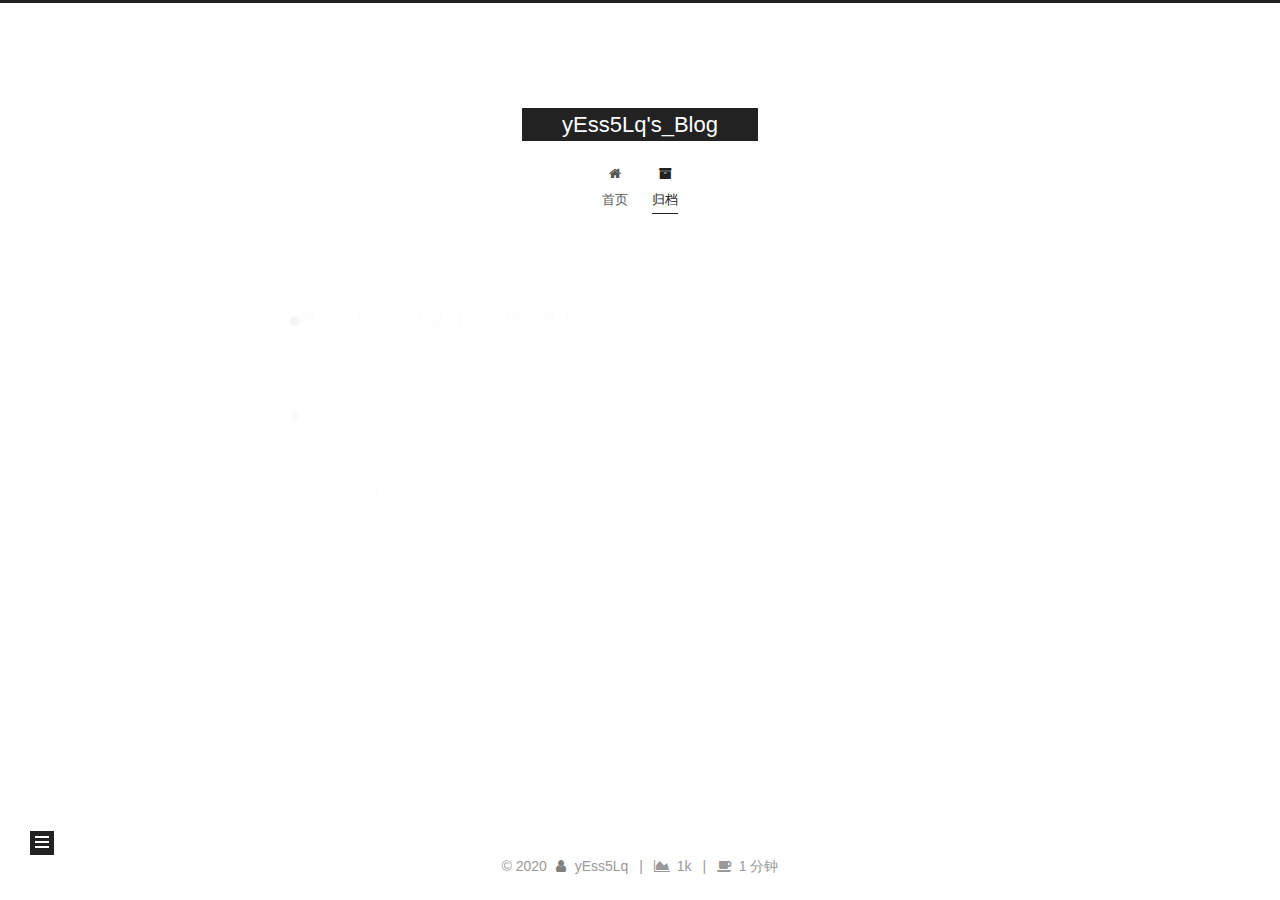
==== commit e01a8a0d: "Site updated: 2020-01-10 16:06:40" ====
--- a/archives/index.html
+++ b/archives/index.html
@@ -167,13 +167,33 @@
   <div class="post-block">
     <div class="posts-collapse">
       <div class="collection-title">
-        <span class="collection-header">嗯..! 目前共计 1 篇日志。 继续努力。</span>
+        <span class="collection-header">嗯..! 目前共计 2 篇日志。 继续努力。</span>
       </div>
 
       
     <div class="collection-year">
       <h1 class="collection-header">2020</h1>
     </div>
+
+  <article itemscope itemtype="http://schema.org/Article">
+    <header class="post-header">
+
+      <div class="post-meta">
+        <time itemprop="dateCreated"
+              datetime="2020-01-08T22:38:21+08:00"
+              content="2020-01-08">
+          01-08
+        </time>
+      </div>
+
+      <h2 class="post-title">
+          <a class="post-title-link" href="/2020/01/08/test/" itemprop="url">
+            <span itemprop="name">test</span>
+          </a>
+      </h2>
+
+    </header>
+  </article>
 
   <article itemscope itemtype="http://schema.org/Article">
     <header class="post-header">
@@ -267,9 +287,17 @@
       <div class="site-state-item site-state-posts">
           <a href="/archives/">
         
-          <span class="site-state-item-count">1</span>
+          <span class="site-state-item-count">2</span>
           <span class="site-state-item-name">日志</span>
         </a>
+      </div>
+      <div class="site-state-item site-state-categories">
+        <span class="site-state-item-count">1</span>
+        <span class="site-state-item-name">分类</span>
+      </div>
+      <div class="site-state-item site-state-tags">
+        <span class="site-state-item-count">1</span>
+        <span class="site-state-item-name">标签</span>
       </div>
   </nav>
 </div>
@@ -302,7 +330,7 @@
     <span class="post-meta-item-icon">
       <i class="fa fa-area-chart"></i>
     </span>
-    <span title="站点总字数">0k</span>
+    <span title="站点总字数">1k</span>
     <span class="post-meta-divider">|</span>
     <span class="post-meta-item-icon">
       <i class="fa fa-coffee"></i>
--- a/css/main.css
+++ b/css/main.css
@@ -1159,7 +1159,7 @@
 }
 .links-of-author a::before,
 .links-of-author span.exturl::before {
-  background: #ffff91;
+  background: #26ba08;
   border-radius: 50%;
   content: ' ';
   display: inline-block;
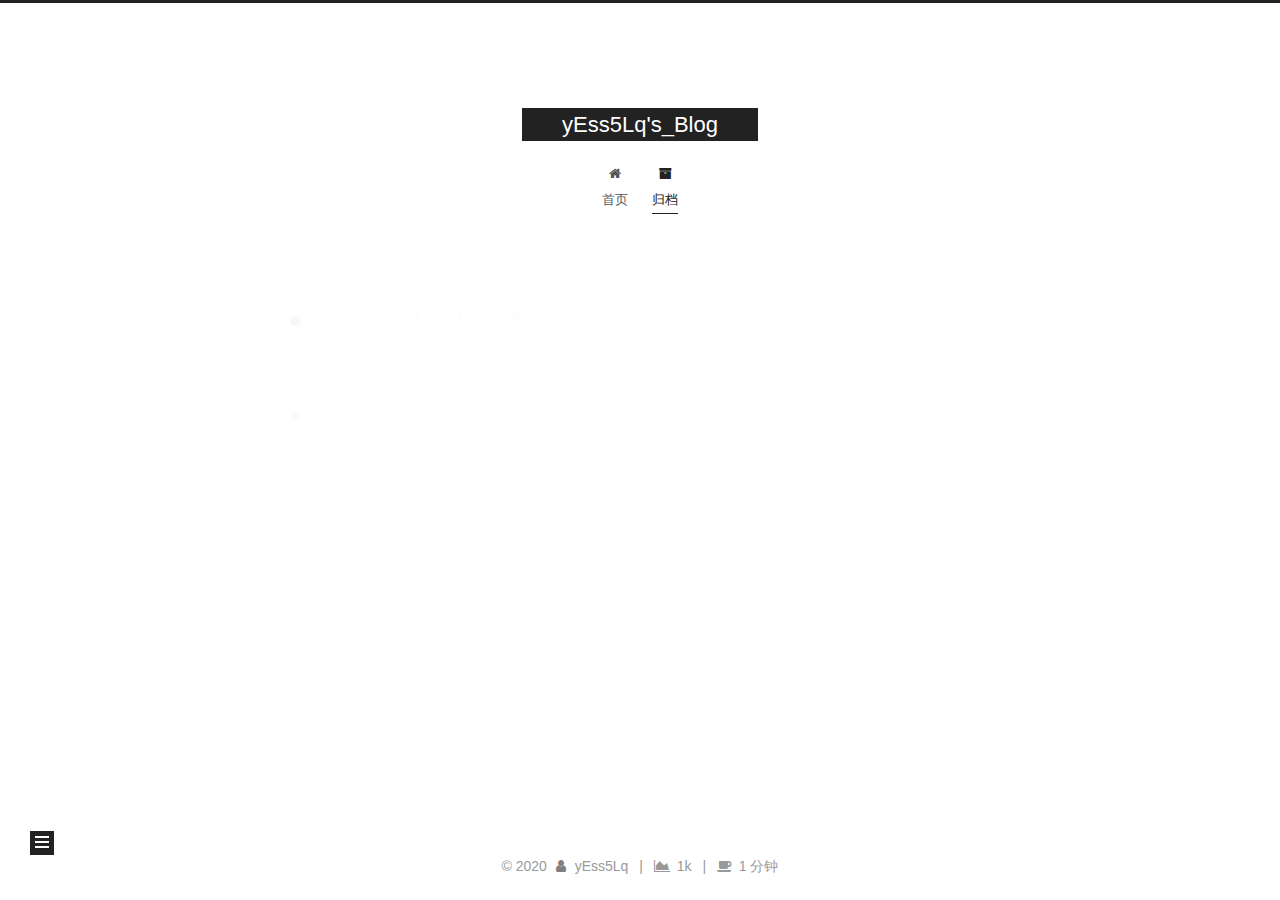
==== commit 09974d1e: "Site updated: 2020-01-10 16:12:00" ====
--- a/archives/index.html
+++ b/archives/index.html
@@ -167,7 +167,7 @@
   <div class="post-block">
     <div class="posts-collapse">
       <div class="collection-title">
-        <span class="collection-header">嗯..! 目前共计 2 篇日志。 继续努力。</span>
+        <span class="collection-header">嗯..! 目前共计 1 篇日志。 继续努力。</span>
       </div>
 
       
@@ -189,26 +189,6 @@
       <h2 class="post-title">
           <a class="post-title-link" href="/2020/01/08/test/" itemprop="url">
             <span itemprop="name">test</span>
-          </a>
-      </h2>
-
-    </header>
-  </article>
-
-  <article itemscope itemtype="http://schema.org/Article">
-    <header class="post-header">
-
-      <div class="post-meta">
-        <time itemprop="dateCreated"
-              datetime="2020-01-08T21:18:24+08:00"
-              content="2020-01-08">
-          01-08
-        </time>
-      </div>
-
-      <h2 class="post-title">
-          <a class="post-title-link" href="/2020/01/08/hello-world/" itemprop="url">
-            <span itemprop="name">Hello World</span>
           </a>
       </h2>
 
@@ -287,7 +267,7 @@
       <div class="site-state-item site-state-posts">
           <a href="/archives/">
         
-          <span class="site-state-item-count">2</span>
+          <span class="site-state-item-count">1</span>
           <span class="site-state-item-name">日志</span>
         </a>
       </div>
--- a/css/main.css
+++ b/css/main.css
@@ -1159,7 +1159,7 @@
 }
 .links-of-author a::before,
 .links-of-author span.exturl::before {
-  background: #26ba08;
+  background: #412b9c;
   border-radius: 50%;
   content: ' ';
   display: inline-block;
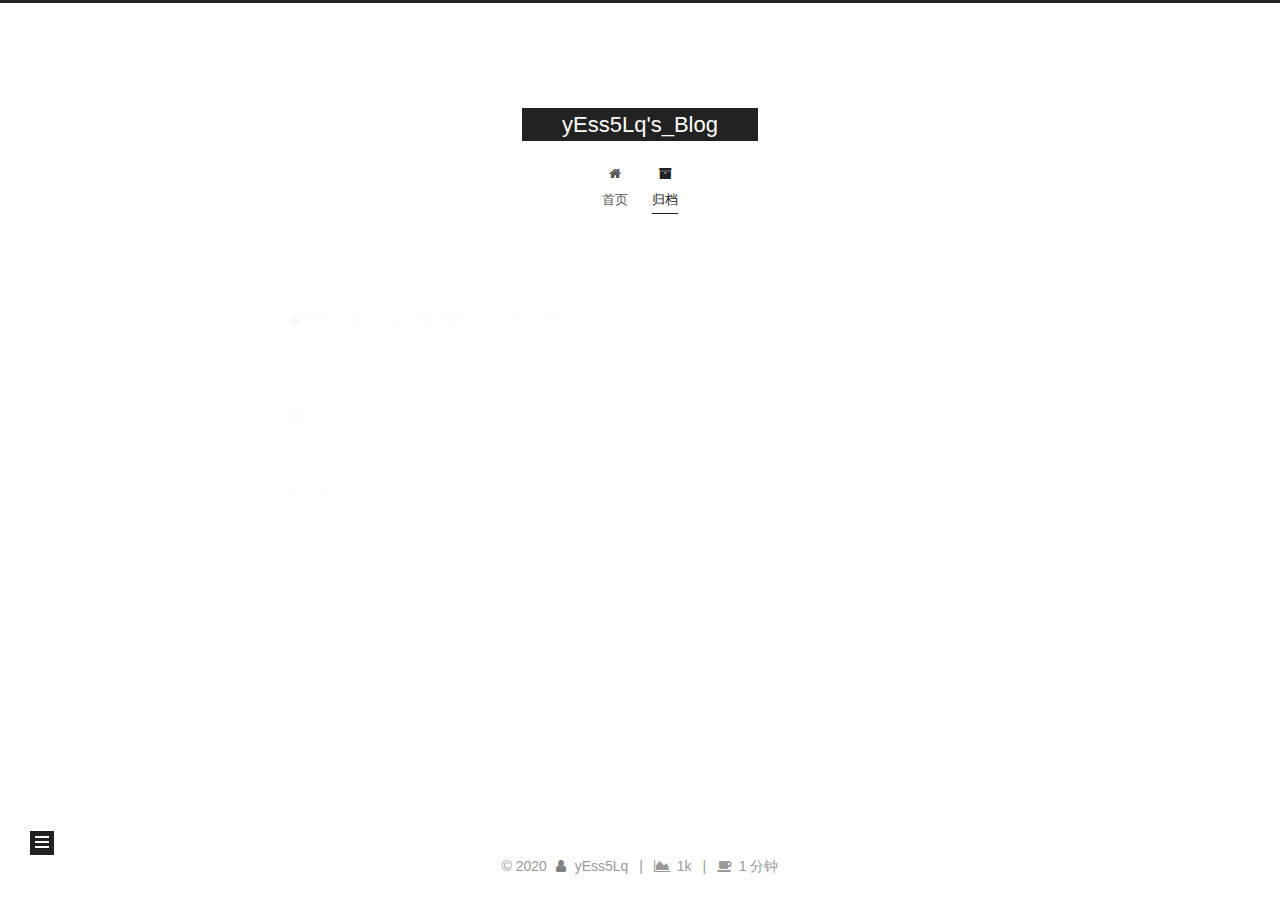
==== commit 32531ee5: "Site updated: 2020-01-10 16:54:09" ====
--- a/archives/index.html
+++ b/archives/index.html
@@ -187,7 +187,7 @@
       </div>
 
       <h2 class="post-title">
-          <a class="post-title-link" href="/2020/01/08/test/" itemprop="url">
+          <a class="post-title-link" href="/2020/01/08/kali-2019%E7%89%88%E5%AE%89%E8%A3%85%E4%B8%AD%E6%96%87/" itemprop="url">
             <span itemprop="name">test</span>
           </a>
       </h2>
--- a/css/main.css
+++ b/css/main.css
@@ -1159,7 +1159,7 @@
 }
 .links-of-author a::before,
 .links-of-author span.exturl::before {
-  background: #412b9c;
+  background: #8edd55;
   border-radius: 50%;
   content: ' ';
   display: inline-block;
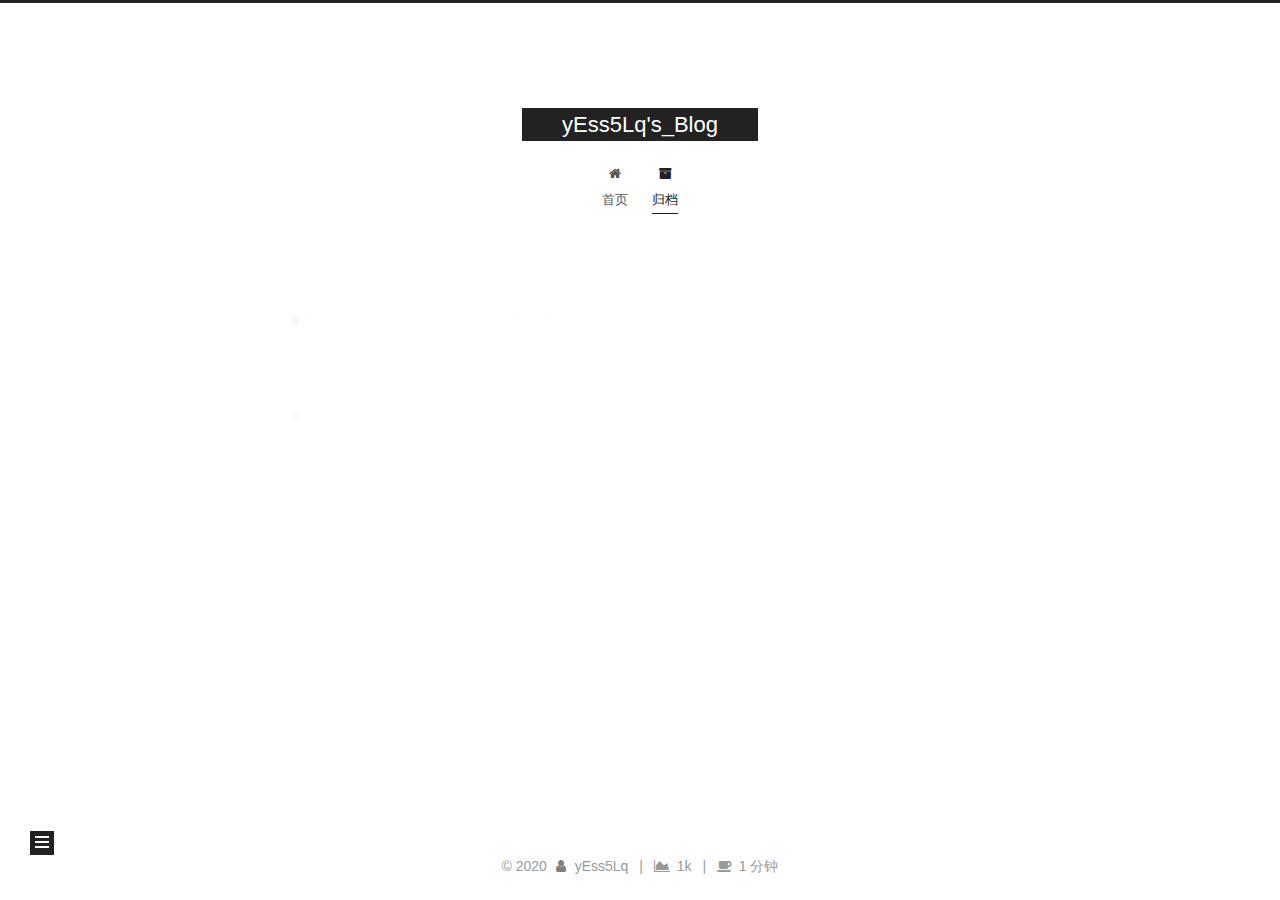
==== commit 0c5726e4: "Site updated: 2020-01-10 16:56:53" ====
--- a/archives/index.html
+++ b/archives/index.html
@@ -187,8 +187,8 @@
       </div>
 
       <h2 class="post-title">
-          <a class="post-title-link" href="/2020/01/08/kali-2019%E7%89%88%E5%AE%89%E8%A3%85%E4%B8%AD%E6%96%87/" itemprop="url">
-            <span itemprop="name">test</span>
+          <a class="post-title-link" href="/2020/01/08/2019.01.10/" itemprop="url">
+            <span itemprop="name">解决新版Kali_Linux 中文乱码</span>
           </a>
       </h2>
 
--- a/css/main.css
+++ b/css/main.css
@@ -1159,7 +1159,7 @@
 }
 .links-of-author a::before,
 .links-of-author span.exturl::before {
-  background: #8edd55;
+  background: #eb7921;
   border-radius: 50%;
   content: ' ';
   display: inline-block;
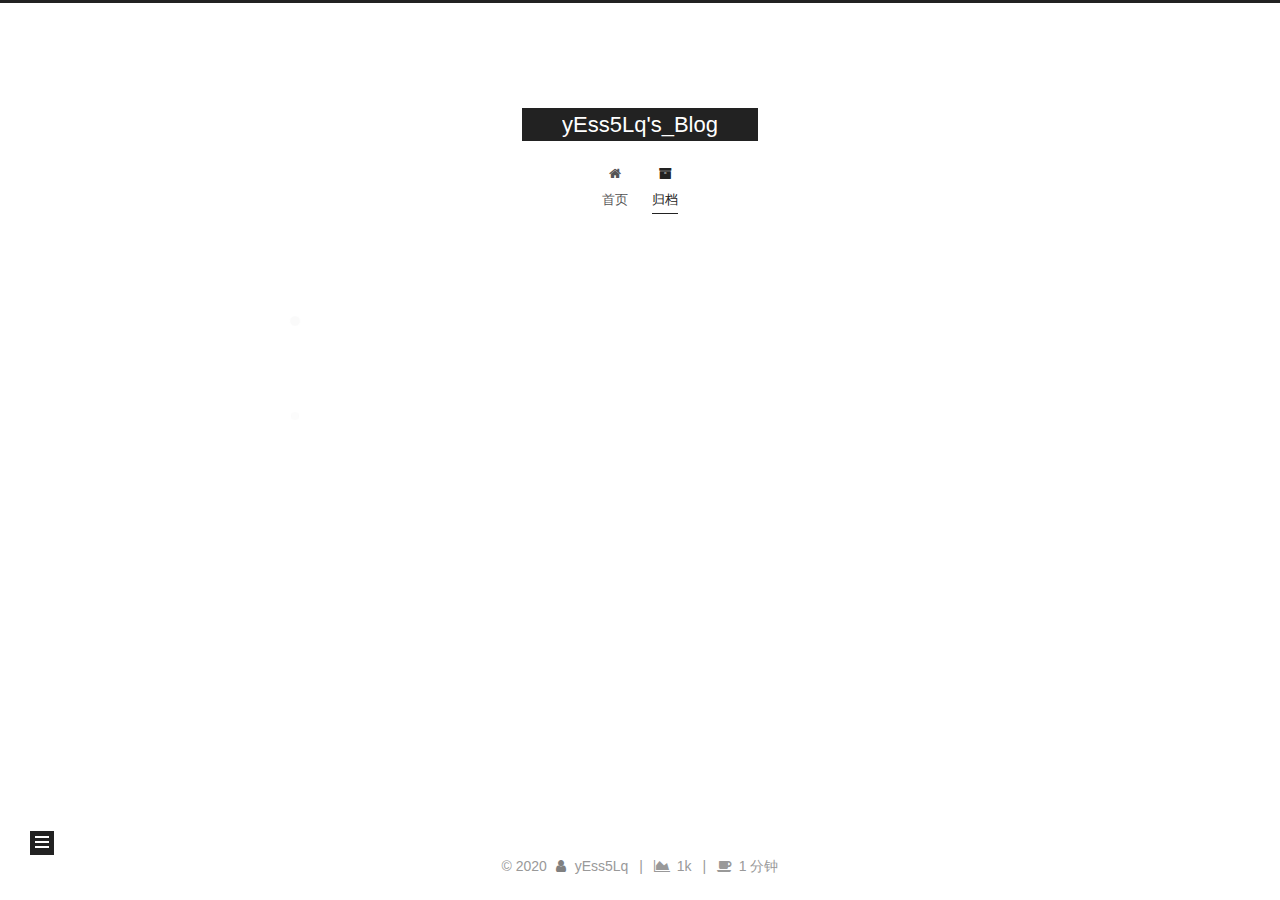
==== commit 8dd0280e: "Site updated: 2020-01-10 17:17:54" ====
--- a/archives/index.html
+++ b/archives/index.html
@@ -188,7 +188,7 @@
 
       <h2 class="post-title">
           <a class="post-title-link" href="/2020/01/08/2019.01.10/" itemprop="url">
-            <span itemprop="name">解决新版Kali_Linux 中文乱码</span>
+            <span itemprop="name">新版 Kali_Linux 经验</span>
           </a>
       </h2>
 
--- a/css/main.css
+++ b/css/main.css
@@ -1159,7 +1159,7 @@
 }
 .links-of-author a::before,
 .links-of-author span.exturl::before {
-  background: #eb7921;
+  background: #c6d5ff;
   border-radius: 50%;
   content: ' ';
   display: inline-block;
